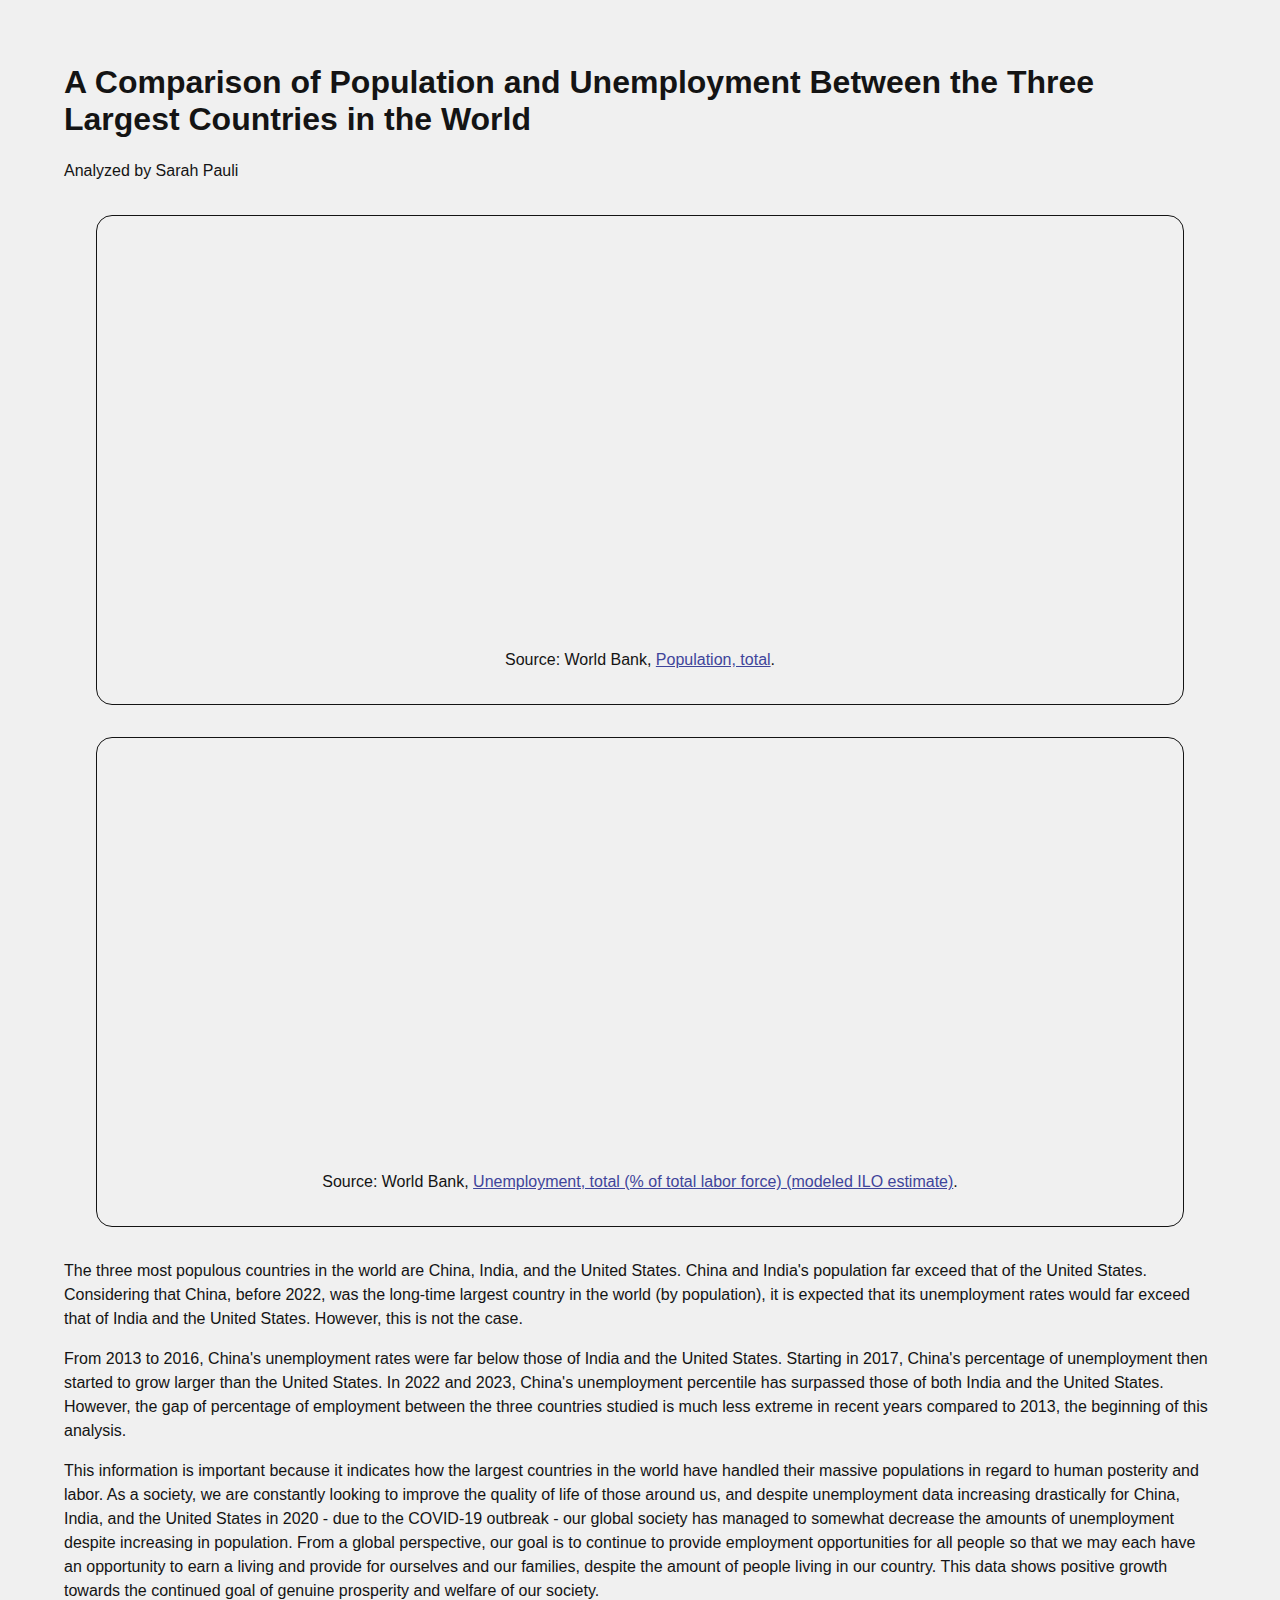
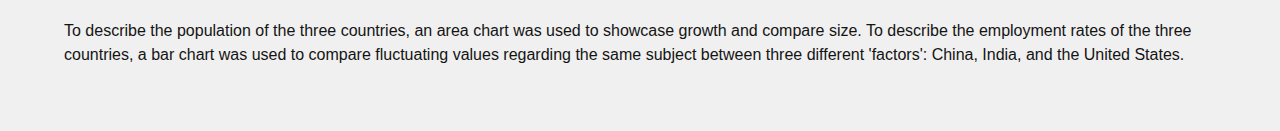
==== index.html @ d81a7bd3 "Assignment Updates 1" ====
<!DOCTYPE html>
<html>

<head>
  <meta charset="utf-8">
  <meta name="viewport" content="width=device-width, initial-scale=1">
  <title>A Comparison of Population and Unemployment Between the Three Largest Countries in the World - Sarah Pauli</title>
  <link rel="stylesheet" href="styles/main.css">
</head>

<body>

  <h1>A Comparison of Population and Unemployment Between the Three Largest Countries in the World</h1>
  <p>Analyzed by Sarah Pauli</p>

  <!-- add the div BELOW this comment -
       the 'container' DIV must be EMPTY   -->

<div id="box1">
    <div id="container1"></div>
    <p>Source: World Bank, <a href="https://data.worldbank.org/indicator/SP.POP.TOTL?end=2023&start=2013&view=chart">Population, total</a>.</p>
</div>

<div id="box2">
    <div id="container2"></div>
    <p>Source: World Bank, <a href="https://data.worldbank.org/indicator/SL.UEM.TOTL.ZS?end=2023&start=2013">Unemployment, total (% of total labor force) (modeled ILO estimate)</a>.</p>
</div>


  <p>The three most populous countries in the world are China, India, and the United States. China and India's population far exceed that of the United States. Considering that China, before 2022, was the long-time largest country in the world (by population), it is expected that its unemployment rates would far exceed that of India and the United States. However, this is not the case.</p>

  <p>From 2013 to 2016, China's unemployment rates were far below those of India and the United States. Starting in 2017, China's percentage of unemployment then started to grow larger than the United States. In 2022 and 2023, China's unemployment percentile has surpassed those of both India and the United States. However, the gap of percentage of employment between the three countries studied is much less extreme in recent years compared to 2013, the beginning of this analysis.</p>

  <p>This information is important because it indicates how the largest countries in the world have handled their massive populations in regard to human posterity and labor. As a society, we are constantly looking to improve the quality of life of those around us, and despite unemployment data increasing drastically for China, India, and the United States in 2020 - due to the COVID-19 outbreak - our global society has managed to somewhat decrease the amounts of unemployment despite increasing in population. From a global perspective, our goal is to continue to provide employment opportunities for all people so that we may each have an opportunity to earn a living and provide for ourselves and our families, despite the amount of people living in our country. This data shows positive growth towards the continued goal of genuine prosperity and welfare of our society.</p>

  <p>To describe the population of the three countries, an area chart was used to showcase growth and compare size. To describe the employment rates of the three countries, a bar chart was used to compare fluctuating values regarding the same subject between three different 'factors': China, India, and the United States.</p>


  <!-- add the SCRIPT elements BELOW this comment ...
       ALL SCRIPTS GO BELOW THIS LINE -->
  <!-- add Highcharts JS using the CDN -->
  <script src="https://code.highcharts.com/highcharts.js"></script>

  <!-- change the Highcharts theme -->
  <script src="https://code.highcharts.com/themes/brand-light.js"></script>

  <!-- add Highcharts print and export features - optional -->
  <script src="https://code.highcharts.com/modules/exporting.js"></script>

  <!-- add file for your own JavaScript code - this creates the chart -
       note, it is in the scripts/ folder  -->
  <script src="scripts/main.js"></script>

  <!-- DO NOT write anything below these required tags -->
</body>
</html>
---- styles/main.css ----
html {
    font-size: 100%;
    box-sizing: border-box;
  }
  
  * {
    box-sizing: inherit;
  }
  
  body {
    background: #f0f0f0;
    color: #141414;
    font-family: 'Helvetica', sans-serif;
    margin: 4rem;
    /* note, this margin will NOT work for all page layouts */
  }
  
  /*  the #container div (below) holds ONE chart  */
  #container1, #container2 {
    width: 75%;
    height: 400px;
  }

  #box1, #box2 {
    border-style: solid;
    border-width: thin;
    border-radius: 1em;
    border-color: #141414;

    margin: 2rem;
    padding: 1rem;
    display: flex;
    flex-direction: column;
    align-items: center;
  }

  
  p {
    line-height: 1.5;
  }
  
  /* link styles */
  a {
    color: #3f459b;
  }
  
  a:hover {
    color: #8087e8;
  }
  
  /* media queries below - CHANGE if needed so your chart works well on phones */
  @media screen and (max-width: 700px) {
    body {
      margin: 1.25rem;
    }
  
    #container1, #container2 {
      width: 100%;
    }

    #box1, #box2 {
        margin: 1rem;
        padding: 0.5rem;
    }
  }
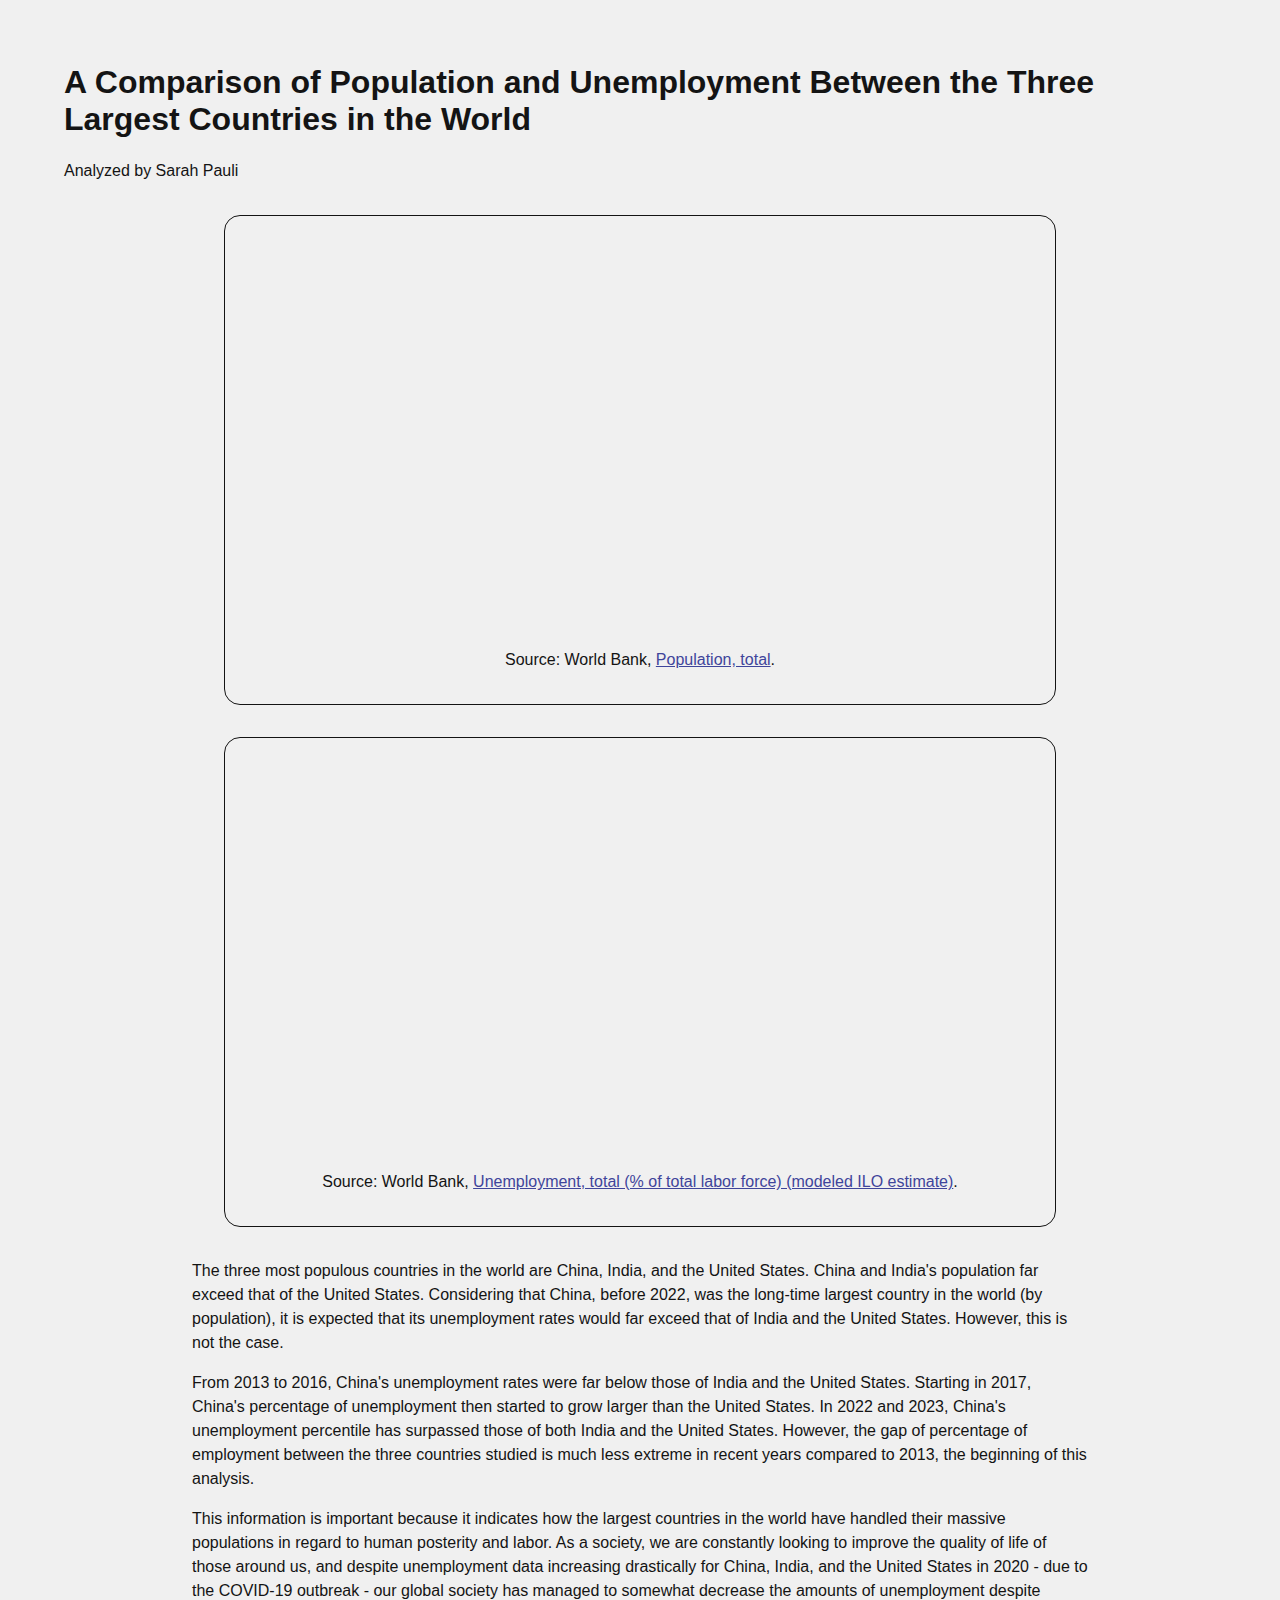
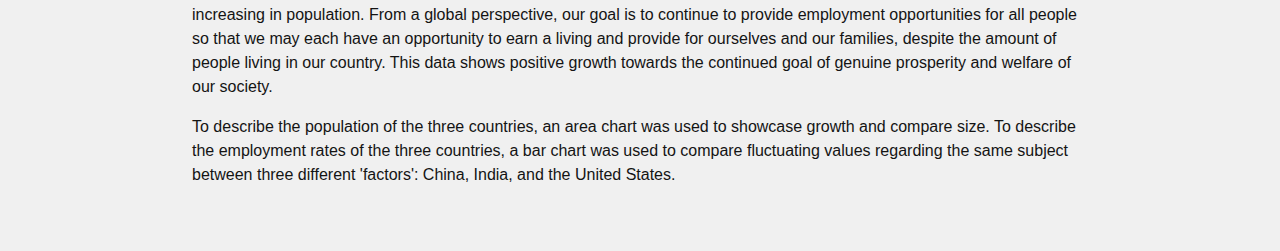
==== commit e5f1550b: "Chart Updates" ====
--- a/index.html
+++ b/index.html
@@ -15,7 +15,7 @@
 
   <!-- add the div BELOW this comment -
        the 'container' DIV must be EMPTY   -->
-
+<article>
 <div id="box1">
     <div id="container1"></div>
     <p>Source: World Bank, <a href="https://data.worldbank.org/indicator/SP.POP.TOTL?end=2023&start=2013&view=chart">Population, total</a>.</p>
@@ -35,6 +35,7 @@
 
   <p>To describe the population of the three countries, an area chart was used to showcase growth and compare size. To describe the employment rates of the three countries, a bar chart was used to compare fluctuating values regarding the same subject between three different 'factors': China, India, and the United States.</p>
 
+</article>
 
   <!-- add the SCRIPT elements BELOW this comment ...
        ALL SCRIPTS GO BELOW THIS LINE -->
--- a/styles/main.css
+++ b/styles/main.css
@@ -13,6 +13,10 @@
     font-family: 'Helvetica', sans-serif;
     margin: 4rem;
     /* note, this margin will NOT work for all page layouts */
+  }
+
+  article {
+    padding: 0rem 8rem;
   }
   
   /*  the #container div (below) holds ONE chart  */
@@ -49,7 +53,7 @@
   }
   
   /* media queries below - CHANGE if needed so your chart works well on phones */
-  @media screen and (max-width: 700px) {
+  @media screen and (max-width: 800px) {
     body {
       margin: 1.25rem;
     }
@@ -62,5 +66,9 @@
         margin: 1rem;
         padding: 0.5rem;
     }
+
+    article {
+      padding: 0rem;
+    }
   }
   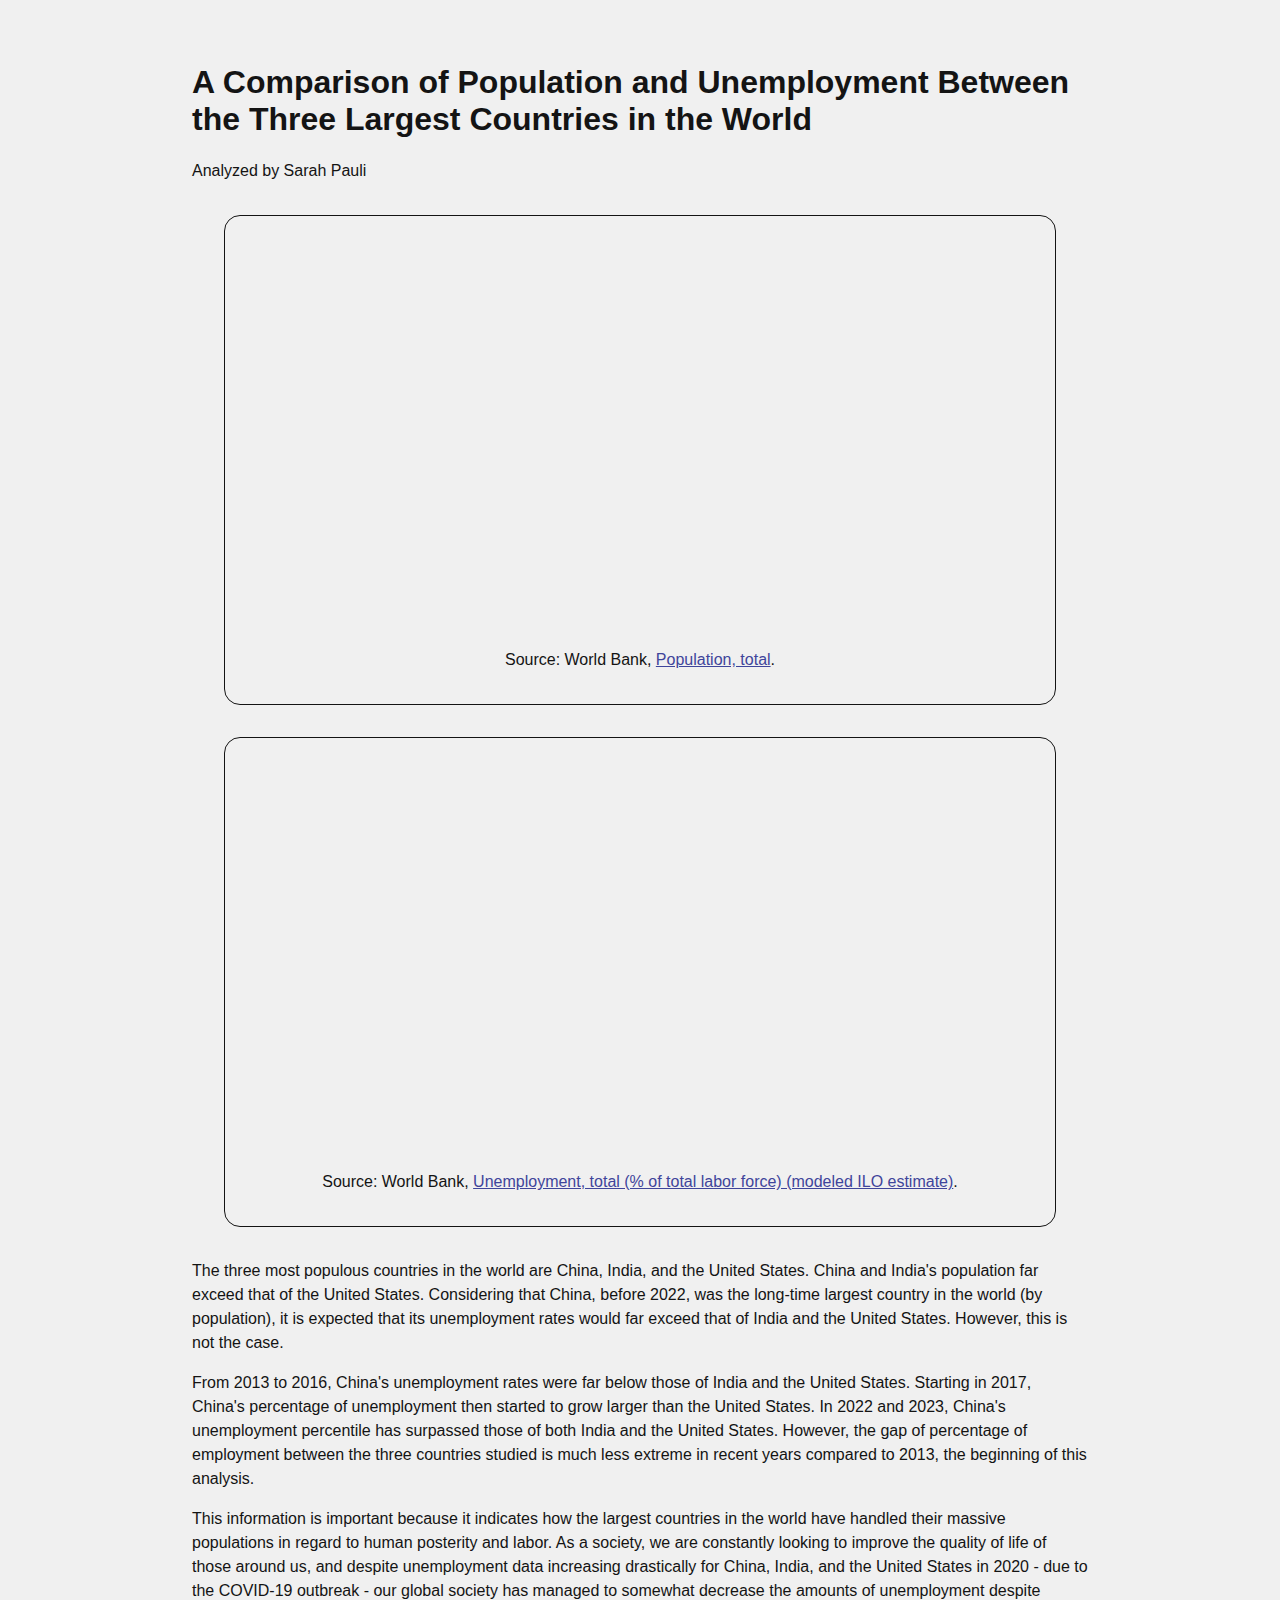
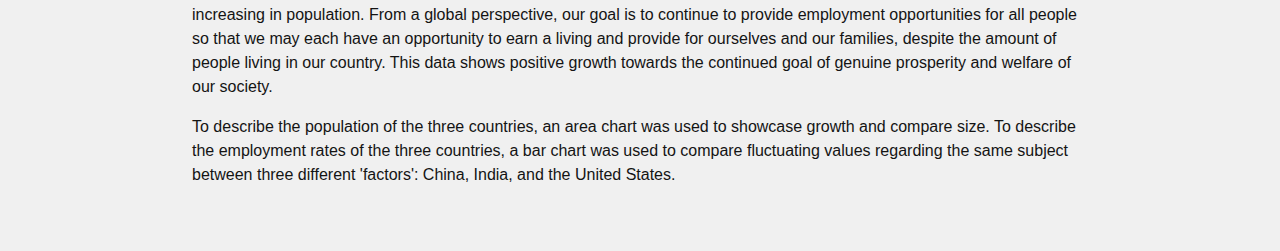
==== commit df1ffae1: "CSS Updates" ====
--- a/index.html
+++ b/index.html
@@ -15,7 +15,7 @@
 
   <!-- add the div BELOW this comment -
        the 'container' DIV must be EMPTY   -->
-<article>
+
 <div id="box1">
     <div id="container1"></div>
     <p>Source: World Bank, <a href="https://data.worldbank.org/indicator/SP.POP.TOTL?end=2023&start=2013&view=chart">Population, total</a>.</p>
@@ -35,7 +35,6 @@
 
   <p>To describe the population of the three countries, an area chart was used to showcase growth and compare size. To describe the employment rates of the three countries, a bar chart was used to compare fluctuating values regarding the same subject between three different 'factors': China, India, and the United States.</p>
 
-</article>
 
   <!-- add the SCRIPT elements BELOW this comment ...
        ALL SCRIPTS GO BELOW THIS LINE -->
--- a/styles/main.css
+++ b/styles/main.css
@@ -12,11 +12,8 @@
     color: #141414;
     font-family: 'Helvetica', sans-serif;
     margin: 4rem;
+    padding: 0rem 8rem;
     /* note, this margin will NOT work for all page layouts */
-  }
-
-  article {
-    padding: 0rem 8rem;
   }
   
   /*  the #container div (below) holds ONE chart  */
@@ -56,6 +53,7 @@
   @media screen and (max-width: 800px) {
     body {
       margin: 1.25rem;
+      padding: 0rem;
     }
   
     #container1, #container2 {
@@ -66,9 +64,5 @@
         margin: 1rem;
         padding: 0.5rem;
     }
-
-    article {
-      padding: 0rem;
-    }
   }
   